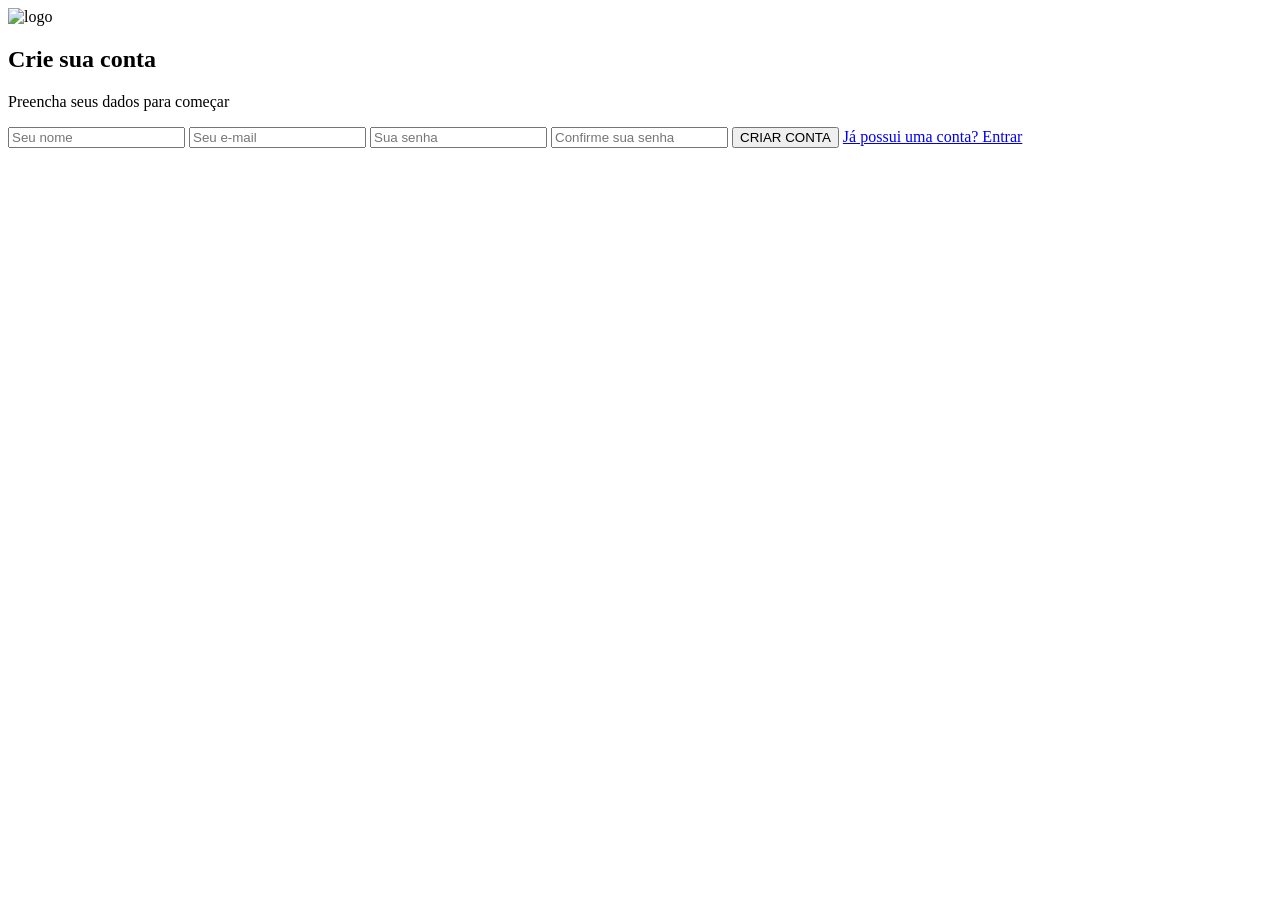
==== codigos 1 pagina/cadastro.html @ 24d3d4c5 "commit julio" ====
<!doctype html>
<html lang="pt-br">
  <head>
    <meta charset="UTF-8" />
    <meta name="viewport" content="width=device-width, initial-scale=1.0" />
    <script type="module" src="java.script/cadastro.js"></script>
    <link
      rel="shortcut icon"
      href="img_sobre-nos/cerebro-pensnte-pequeno.png"
      type="image/x-icon"
    />

    <title>Cadastro - Be Well</title>

    <link rel="preconnect" href="https://fonts.googleapis.com" />
    <link rel="preconnect" href="https://fonts.gstatic.com" crossorigin />

    <link
      href="https://fonts.googleapis.com/css2?family=Roboto:ital,wght@0,100..900;1,100..900&display=swap"
      rel="stylesheet"
    />

    <link rel="stylesheet" href="css/reset.css" />
    <link rel="stylesheet" href="css/login_style.css" />
  </head>

  <body>
    <div class="container">
      <div class="login">
        <img src="img_progresso/logo.png" alt="logo" />

        <h2>Crie sua conta</h2>

        <p>Preencha seus dados para começar</p>

        <form id="cadastroForm">
          <input type="text" id="nome" placeholder="Seu nome" required />

          <input type="email" id="email" placeholder="Seu e-mail" required />

          <input type="password" id="senha" placeholder="Sua senha" required />

          <input
            type="password"
            id="confirmarSenha"
            placeholder="Confirme sua senha"
            required
          />

          <button type="submit">CRIAR CONTA</button>

          <a href="perfil_index.html">Já possui uma conta? Entrar</a>
        </form>
      </div>
    </div>

    <script type="module">
      import { createClient } from "https://cdn.jsdelivr.net/npm/@supabase/supabase-js/+esm";

      const supabaseUrl = "https://vimslajwgmuanzohzydu.supabase.co";

      const supabaseKey = "sb_publishable_wwJAaeTYapELQmcBD0qDKg_4DCUy1YU";

      const supabase = createClient(supabaseUrl, supabaseKey);
    </script>
  </body>
</html>
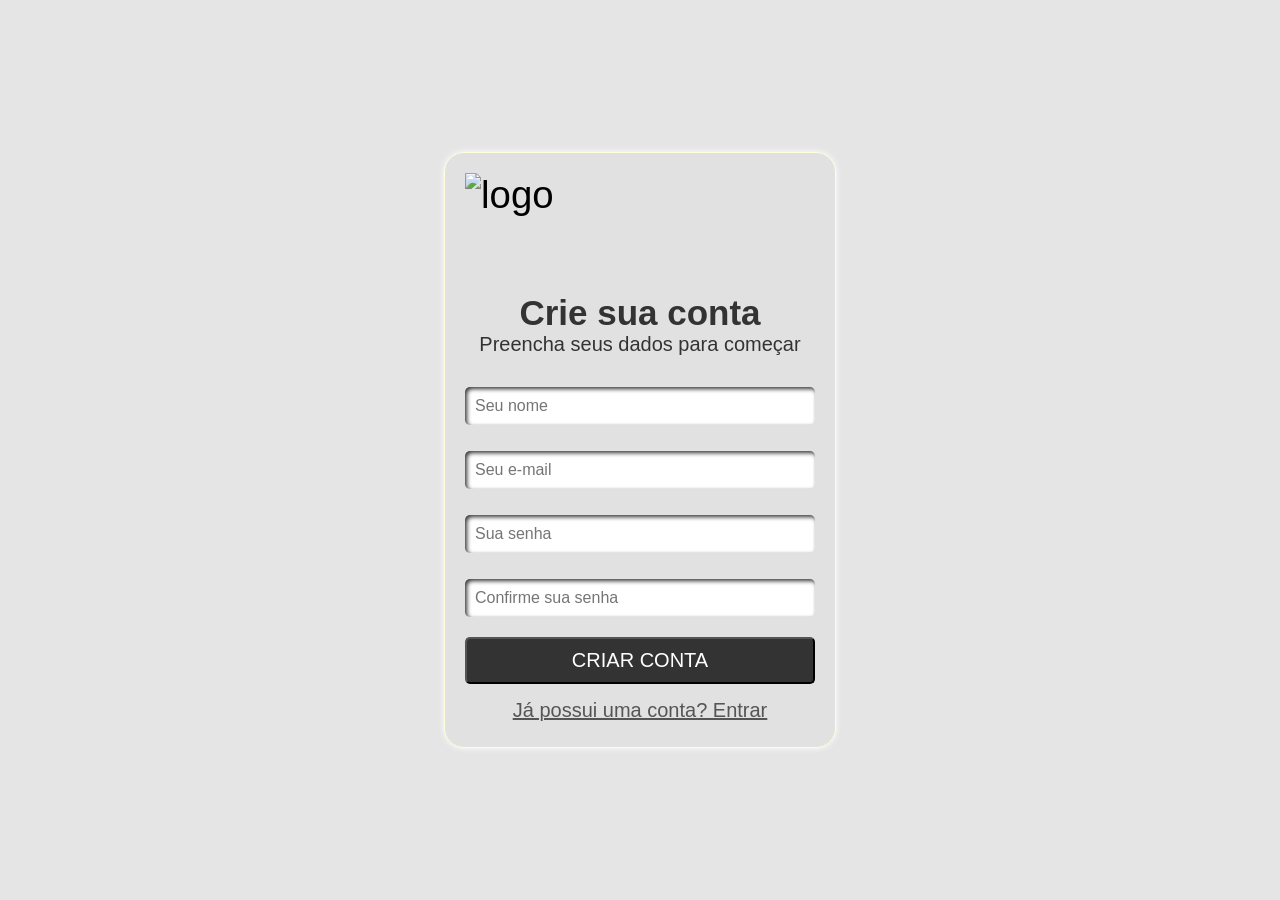
==== commit 1cce99b3: "commit" ====
--- a/codigos 1 pagina/cadastro.html
+++ b/codigos 1 pagina/cadastro.html
@@ -54,14 +54,7 @@
       </div>
     </div>
 
-    <script type="module">
-      import { createClient } from "https://cdn.jsdelivr.net/npm/@supabase/supabase-js/+esm";
-
-      const supabaseUrl = "https://vimslajwgmuanzohzydu.supabase.co";
-
-      const supabaseKey = "sb_publishable_wwJAaeTYapELQmcBD0qDKg_4DCUy1YU";
-
-      const supabase = createClient(supabaseUrl, supabaseKey);
-    </script>
+<script type="module" src="java.script/cadastro.js"></script>
+<link rel="stylesheet" href="css/TODOS_style.css">
   </body>
 </html>
--- a/codigos 1 pagina/css/login_style.css
+++ b/codigos 1 pagina/css/login_style.css
@@ -0,0 +1,232 @@
+/* === IMPORTAÇÃO DE FONTES */
+
+@import url('https://fonts.googleapis.com/css2?family=Epilogue:ital,wght@0,100..900;1,100..900&family=Fredoka:wght@300..700&family=Nunito:ital,wght@0,200..1000;1,200..1000&family=Oswald:wght@200..700&family=Urbanist:ital,wght@0,100..900;1,100..900&display=swap');
+/*
+Fontes Disponíveis:
+// Sugiro usar esta 
+font-family: "Urbanist", sans-serif; 
+font-family: "Fredoka", sans-serif;
+font-family: "Epilogue", sans-serif;
+font-family: "Nunito", sans-serif;
+font-family: "Oswald", sans-serif;
+*/
+/* ==========================*/
+
+/* ==== FORMATAÇÃO GERAL === */
+html {
+    font-size: clamp(1rem, 2vw + 0.8rem, 3rem);
+}
+
+html {
+    font-size: clamp(1rem, 2vw + 0.8rem, 3rem);
+
+
+}
+
+
+body {
+    background-color: #e6e5e5;
+}
+
+/* ===== cores base ===== */
+:root {
+    --azul: #4a90d9;
+    --azul-escuro: #17436f;
+    --azul-claro: #eaf3fb;
+    --azul-footer: #5b93c5;
+    --verde-claro: #d9f0e6;
+    --cinza-texto: #6b7280;
+    --texto-principal: #252b42;
+}
+
+
+
+/* ================================= */
+/*        HEADER DO CELULAR         */
+/* ================================= */
+
+
+body {
+    margin: 0;
+    font-family: "roboto", sans-serif;
+}
+
+.container {
+    background-size: cover;
+    height: 100vh;
+    justify-content: center;
+    align-items: center;
+    display: flex;
+
+}
+
+.login {
+    width: 350px;
+    background-color: rgba(225, 225, 225, 0.85);
+    border-radius: 20px;
+    box-shadow: 0 0 6px #fff;
+    padding: 20px;
+    border: solid 1.5px #ffd;
+}
+
+.login img {
+    height: 90px;
+    display: block;
+    margin: 0 auto;
+}
+
+.login h2 {
+    text-align: center;
+    color: #333;
+    font-size: 30px;
+    margin-bottom: 0;
+    font-size: 35px;
+}
+
+.login p {
+    text-align: center;
+    color: #333;
+    font-size: 30px;
+    margin-top: 0;
+    font-size: 20px;
+}
+
+.login input {
+    width: 100%;
+    padding: 10px;
+    border-radius: 5px;
+    border: solid 1px #333;
+    margin-bottom: 15px;
+    box-sizing: border-box;
+    box-shadow: inset 2px 2px 4px #333;
+    font-size: 20px;
+    border: none;
+    font-size: 16px;
+}
+
+.login button {
+    width: 100%;
+    background-color: #333;
+    color: #fff;
+    padding: 10px 5px;
+    border-radius: 5px;
+    cursor: pointer;
+    font-size: 20px;
+}
+
+.login a {
+    text-align: center;
+    color: #555;
+    font-size: 20px;
+    display: block;
+    margin: 15px auto 5px auto;
+}
+
+/* ================================= */
+/*        FOODER DO CELULAR         */
+/* ================================= */
+
+@media screen and (max-width: 599px) {
+
+    htm {
+        margin: 0;
+        font-family: "roboto", sans-serif;
+    }
+
+    .container {
+        background-size: cover;
+        height: 100vh;
+        display: flex;
+        justify-content: center;
+        align-items: center;
+    }
+
+    .login {
+        width: 350px;
+        background-color: white;
+        border-radius: 20px;
+        box-shadow: 0 0 6px #fff;
+
+    }
+    /* ================================= */
+/*        HEADER DO CELULAR         */
+/* ================================= */
+
+
+body {
+    margin: 0;
+    font-family: "roboto", sans-serif;
+}
+
+.container {
+    background: url(../img_login_conta/ChatGPT\ Image\ 10\ de\ set.\ de\ 2026\,\ 10_37_41.png)no-repeat center bottom;
+    background-size: cover;
+    height: 100vh;
+    justify-content: center;
+    align-items: center;
+    display: flex;
+
+}
+
+.login {
+    width: 350px;
+    background-color: rgba(225, 225, 225, 0.85);
+    border-radius: 20px;
+    box-shadow: 0 0 6px #fff;
+    padding: 10px 30px 10px 30px;
+    border: solid 1.5px #ffd;
+}
+
+.login img {
+    height: 90px;
+    display: block;
+    margin: 0 auto;
+}
+
+.login h2 {
+    text-align: center;
+    color: #333;
+    font-size: 30px;
+    margin-bottom: 0;
+    font-size: 35px;
+}
+
+.login p {
+    text-align: center;
+    color: #333;
+    font-size: 30px;
+    margin-top: 0;
+    font-size: 20px;
+}
+
+.login input {
+    width: 100%;
+    padding: 10px;
+    border-radius: 5px;
+    border: solid 1px #333;
+    margin-bottom: 15px;
+    box-sizing: border-box;
+    box-shadow: inset 2px 2px 4px #333;
+    font-size: 20px;
+    border: none;
+    font-size: 16px;
+}
+
+.login button {
+    width: 100%;
+    background-color: #333;
+    color: #fff;
+    padding: 10px 5px;
+    border-radius: 5px;
+    cursor: pointer;
+    font-size: 20px;
+}
+
+.login a {
+    text-align: center;
+    color: #555;
+    font-size: 20px;
+    display: block;
+    margin: 15px auto 5px auto;
+}
+}
--- a/codigos 1 pagina/css/TODOS_style.css
+++ b/codigos 1 pagina/css/TODOS_style.css
@@ -0,0 +1,18 @@
+.avatar-icone {
+  display: flex;
+  align-items: center;
+  justify-content: center;
+  width: 36px;
+  height: 36px;
+  aspect-ratio: 1 / 1;
+  border-radius: 50%;
+  overflow: hidden;
+  flex-shrink: 0;
+}
+
+.avatar-icone img {
+  width: 100%;
+  height: 100%;
+  object-fit: cover;
+  display: block;
+}
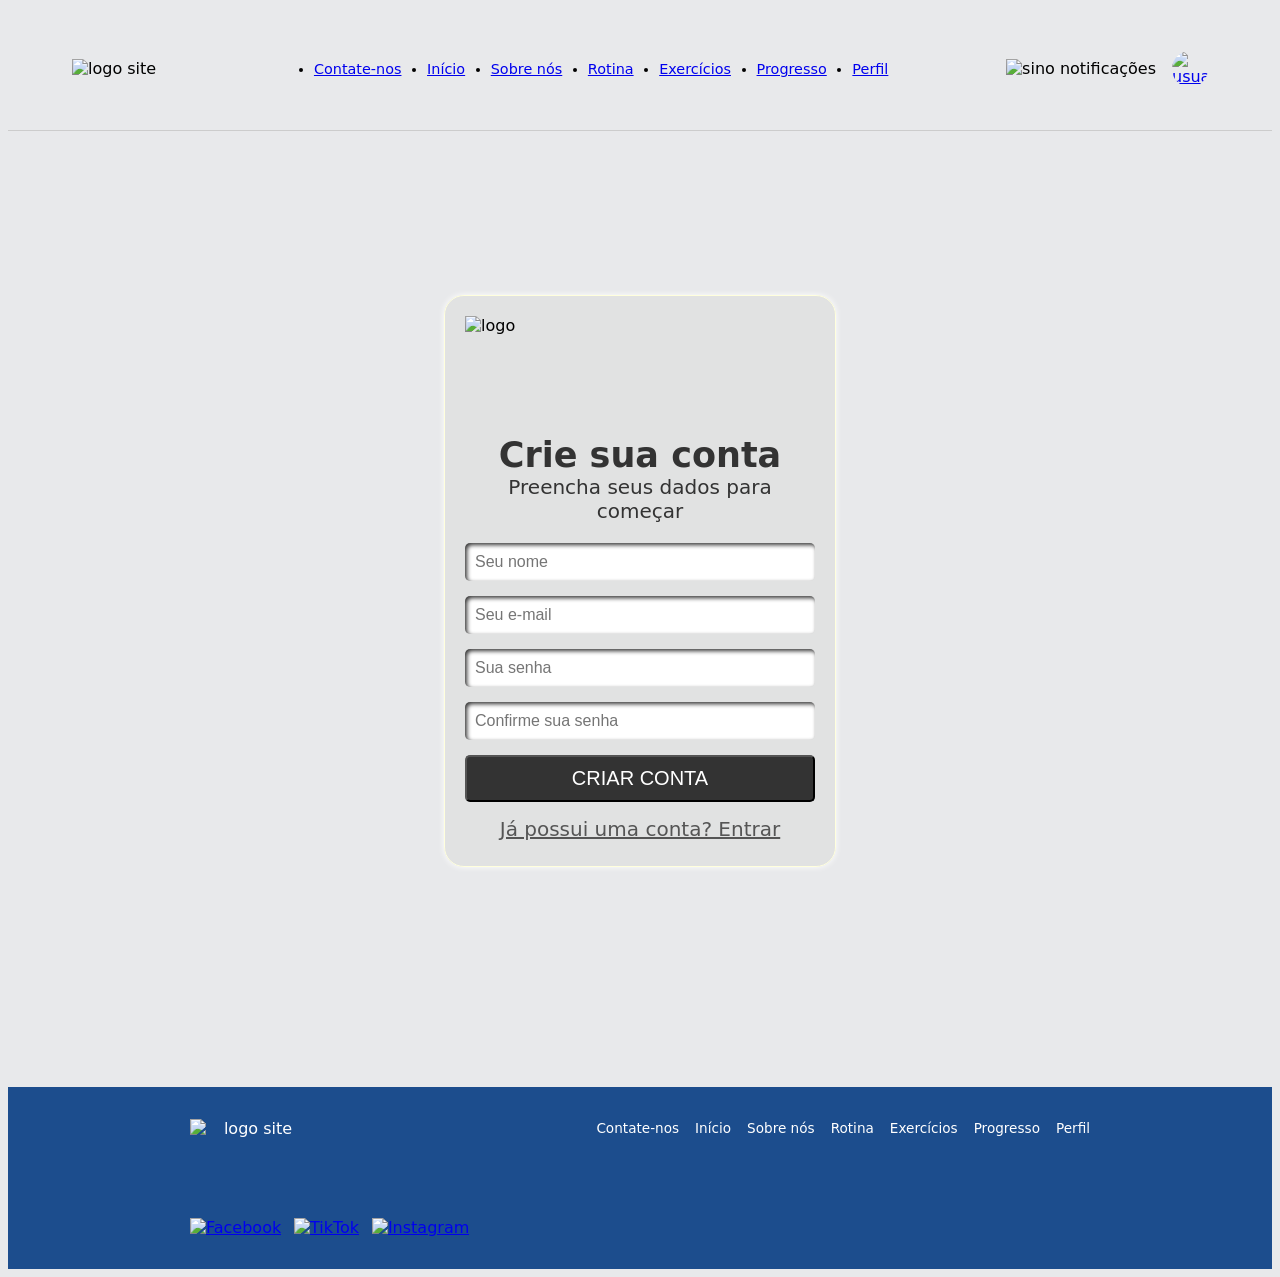
==== commit af13ccae: "commit julio finalizando o avatar" ====
--- a/codigos 1 pagina/cadastro.html
+++ b/codigos 1 pagina/cadastro.html
@@ -23,7 +23,36 @@
     <link rel="stylesheet" href="css/reset.css" />
     <link rel="stylesheet" href="css/login_style.css" />
   </head>
-
+    <header>
+  <div class="logo-circle">
+    <img src="img_rotina/logo.png" alt="logo site" />
+  </div>
+  <nav>
+    <ul>
+      <li><a href="contate-nos_index.html">Contate-nos</a></li>
+      <li><a href="index.html">Início</a></li>
+      <li><a href="sobre-nos_index.html" >Sobre nós</a></li>
+      <li><a href="rotina_index.html">Rotina</a></li>
+      <li><a href="exercicio_index.html">Exercícios</a></li>
+      <li><a href="progresso_index.html">Progresso</a></li>
+      <li class="item-perfil"><a href="perfil_index.html"class="ativo">Perfil</a></li>
+      <li class="item-editar-perfil" style="display: none;"><a href="editar-perfil.html">Editar perfil</a></li>
+    </ul>
+  </nav>
+  <div class="header-icones">
+    <span class="sino"
+      ><img src="img_rotina/notifications.svg" alt="sino notificações"
+    /></span>
+    <span class="avatar"
+      ><a href="perfil_index.html"
+        ><span id="avatarConteudo" class="avatar-icone">
+          <img
+            src="img_sobre-nos/icone-de-perfil-de-avatar-padrao-imagem-de-usuario-de-midia-social-icone-de-avatar-cinza-silhueta-de-perfil-em-branco-ilustracao-vetorial_561158-3485.avif"
+            alt="usuario anonimo"
+          /></span></a
+    ></span>
+  </div>
+</header>
   <body>
     <div class="container">
       <div class="login">
@@ -53,7 +82,44 @@
         </form>
       </div>
     </div>
-
+    <footer>
+      <div class="footer-container">
+        <div class="footer-logo">
+          <div class="logo-circle">
+            <img src="img_rotina/logo-escuro.png" alt="logo site" />
+          </div>
+        </div>
+ 
+        <div class="footer-links">
+          <a href="#">Contate-nos</a>
+          <a href="#">Início</a>
+          <a href="#">Sobre nós</a>
+          <a href="#">Rotina</a>
+          <a href="#">Exercícios</a>
+          <a href="#">Progresso</a>
+          <a href="#">Perfil</a>
+        </div>
+ 
+    <!--   <div class="footer-copy">
+          <p>Transforme sua rotina!</p>
+          <p>Cuidar de você é o primeiro passo para uma vida leve.</p>
+       </div>--> 
+ 
+        <div class="footer-redes">
+          <a href="#">
+            <img src="img_rotina/facebook.svg" alt="Facebook" />
+          </a>
+ 
+          <a href="#">
+            <img src="img_rotina/tiktok.svg" alt="TikTok" />
+          </a>
+ 
+          <a href="#">
+            <img src="img_rotina/instagram.svg" alt="Instagram" />
+          </a>
+        </div>
+      </div>
+    </footer>
 <script type="module" src="java.script/cadastro.js"></script>
 <link rel="stylesheet" href="css/TODOS_style.css">
   </body>
--- a/codigos 1 pagina/css/login_style.css
+++ b/codigos 1 pagina/css/login_style.css
@@ -13,43 +13,41 @@
 /* ==========================*/
 
 /* ==== FORMATAÇÃO GERAL === */
+
 html {
-    font-size: clamp(1rem, 2vw + 0.8rem, 3rem);
-}
-
-html {
-    font-size: clamp(1rem, 2vw + 0.8rem, 3rem);
-
-
-}
-
+    font-size: 16px;
+    font-family: "Mulish", system-ui, -apple-system, sans-serif;
+    scroll-behavior: smooth;
+}
 
 body {
-    background-color: #e6e5e5;
-}
-
-/* ===== cores base ===== */
+    background-color: #e8e9eb;
+}
+
 :root {
-    --azul: #4a90d9;
-    --azul-escuro: #17436f;
-    --azul-claro: #eaf3fb;
-    --azul-footer: #5b93c5;
-    --verde-claro: #d9f0e6;
-    --cinza-texto: #6b7280;
-    --texto-principal: #252b42;
-}
-
+    --azul-principal: #1c4d8d;
+    --azul-medio: #4988c4;
+    --azul-claro: #d9e6f2;
+    --azul-fundo-card: #e4eef7;
+    --azul-escuro-footer: #153966;
+    --texto-escuro: #252b42;
+    --texto-cinza: #555555;
+    --borda-suave: #96BFE5;
+}
+header {
+    padding: 3vw 5vw;
+    border-bottom: 1px solid #cccccc;
+    text-align: center;
+}
+
+header div.logo-circle img {
+    width: 35%;
+}
 
 
 /* ================================= */
-/*        HEADER DO CELULAR         */
+/*        FORMULÁRIO DE LOGIN       */
 /* ================================= */
-
-
-body {
-    margin: 0;
-    font-family: "roboto", sans-serif;
-}
 
 .container {
     background-size: cover;
@@ -57,7 +55,6 @@
     justify-content: center;
     align-items: center;
     display: flex;
-
 }
 
 .login {
@@ -78,29 +75,25 @@
 .login h2 {
     text-align: center;
     color: #333;
-    font-size: 30px;
+    font-size: 35px;
     margin-bottom: 0;
-    font-size: 35px;
 }
 
 .login p {
     text-align: center;
     color: #333;
-    font-size: 30px;
+    font-size: 20px;
     margin-top: 0;
-    font-size: 20px;
 }
 
 .login input {
     width: 100%;
     padding: 10px;
     border-radius: 5px;
-    border: solid 1px #333;
+    border: none;
     margin-bottom: 15px;
     box-sizing: border-box;
     box-shadow: inset 2px 2px 4px #333;
-    font-size: 20px;
-    border: none;
     font-size: 16px;
 }
 
@@ -122,111 +115,144 @@
     margin: 15px auto 5px auto;
 }
 
-/* ================================= */
-/*        FOODER DO CELULAR         */
-/* ================================= */
-
-@media screen and (max-width: 599px) {
-
-    htm {
+footer {
+    background-color: #1C4D8D;
+    color: #ffffff;
+    padding: 2rem 5%;
+    margin-top: 3.5rem;
+    text-align: center;
+}
+
+.footer-container {
+    max-width: 900px;
+    margin: 0 auto;
+    align-items: center;
+    flex-wrap: wrap;
+    gap: 1rem;
+}
+
+.footer-container .logo-circle {
+    width: 180px;
+    height: auto;
+    border-radius: 0%;
+}
+
+.footer-container .logo-circle img {
+    width: 100%;
+    height: auto;
+    display: block;
+}
+
+.footer-links {
+    gap: 1rem;
+}
+
+.footer-links a {
+    color: #ffffff;
+    text-decoration: none;
+    font-size: 0.85rem;
+}
+
+.footer-copy p {
+    margin: 0;
+    font-size: 0.75rem;
+    font-weight: 700;
+}
+
+.footer-redes {
+    gap: 0.8rem;
+    margin-top: 5vw;
+}
+
+.footer-redes img {
+    width: 30px;
+}
+
+/* MEDIA QUERY - DESKTOP */
+@media screen and (min-width: 600px) {
+
+    header {
+        display: flex;
+        align-items: center;
+        justify-content: space-between;
+        padding: 3vw 5vw 3vw 5vw;
+        border-bottom: 1px solid #cccccc;
+    }
+
+    header nav ul {
+        display: flex;
+        gap: 2vw;
+        font-size: 0.9rem;
+    }
+
+
+
+    .header-icones {
+        display: flex;
+        align-items: center;
+        gap: 1rem;
+    }
+
+    .sino img {
+        width: 30px;
+        height: auto;
+    }
+
+    /* ===== FOOTER ===== */
+    footer {
+        background-color: #1C4D8D;
+        color: #ffffff;
+        padding: 2rem 5%;
+        margin-top: 3.5rem;
+    }
+
+    .footer-container {
+        max-width: 900px;
+        margin: 0 auto;
+        display: flex;
+        align-items: center;
+        justify-content: space-between;
+        flex-wrap: wrap;
+        gap: 1rem;
+    }
+
+    .footer-container .logo-circle {
+        width: 120px;
+        height: auto;
+        border-radius: 0%;
+    }
+
+    .footer-container .logo-circle img {
+        width: 100%;
+        height: auto;
+        display: block;
+    }
+
+    .footer-links {
+        display: flex;
+        gap: 1rem;
+    }
+
+    .footer-links a {
+        color: #ffffff;
+        text-decoration: none;
+        font-size: 0.85rem;
+    }
+
+    .footer-copy p {
         margin: 0;
-        font-family: "roboto", sans-serif;
-    }
-
-    .container {
-        background-size: cover;
-        height: 100vh;
-        display: flex;
-        justify-content: center;
-        align-items: center;
-    }
-
-    .login {
-        width: 350px;
-        background-color: white;
-        border-radius: 20px;
-        box-shadow: 0 0 6px #fff;
-
-    }
-    /* ================================= */
-/*        HEADER DO CELULAR         */
-/* ================================= */
-
-
-body {
-    margin: 0;
-    font-family: "roboto", sans-serif;
-}
-
-.container {
-    background: url(../img_login_conta/ChatGPT\ Image\ 10\ de\ set.\ de\ 2026\,\ 10_37_41.png)no-repeat center bottom;
-    background-size: cover;
-    height: 100vh;
-    justify-content: center;
-    align-items: center;
-    display: flex;
-
-}
-
-.login {
-    width: 350px;
-    background-color: rgba(225, 225, 225, 0.85);
-    border-radius: 20px;
-    box-shadow: 0 0 6px #fff;
-    padding: 10px 30px 10px 30px;
-    border: solid 1.5px #ffd;
-}
-
-.login img {
-    height: 90px;
-    display: block;
-    margin: 0 auto;
-}
-
-.login h2 {
-    text-align: center;
-    color: #333;
-    font-size: 30px;
-    margin-bottom: 0;
-    font-size: 35px;
-}
-
-.login p {
-    text-align: center;
-    color: #333;
-    font-size: 30px;
-    margin-top: 0;
-    font-size: 20px;
-}
-
-.login input {
-    width: 100%;
-    padding: 10px;
-    border-radius: 5px;
-    border: solid 1px #333;
-    margin-bottom: 15px;
-    box-sizing: border-box;
-    box-shadow: inset 2px 2px 4px #333;
-    font-size: 20px;
-    border: none;
-    font-size: 16px;
-}
-
-.login button {
-    width: 100%;
-    background-color: #333;
-    color: #fff;
-    padding: 10px 5px;
-    border-radius: 5px;
-    cursor: pointer;
-    font-size: 20px;
-}
-
-.login a {
-    text-align: center;
-    color: #555;
-    font-size: 20px;
-    display: block;
-    margin: 15px auto 5px auto;
-}
+        font-size: 0.75rem;
+        opacity: 0.8;
+        font-weight: 700;
+    }
+
+    .footer-redes {
+        display: flex;
+        gap: 0.8rem;
+    }
+
+    .footer-redes img {
+        width: 20px;
+        height: 20px;
+    }
 }
